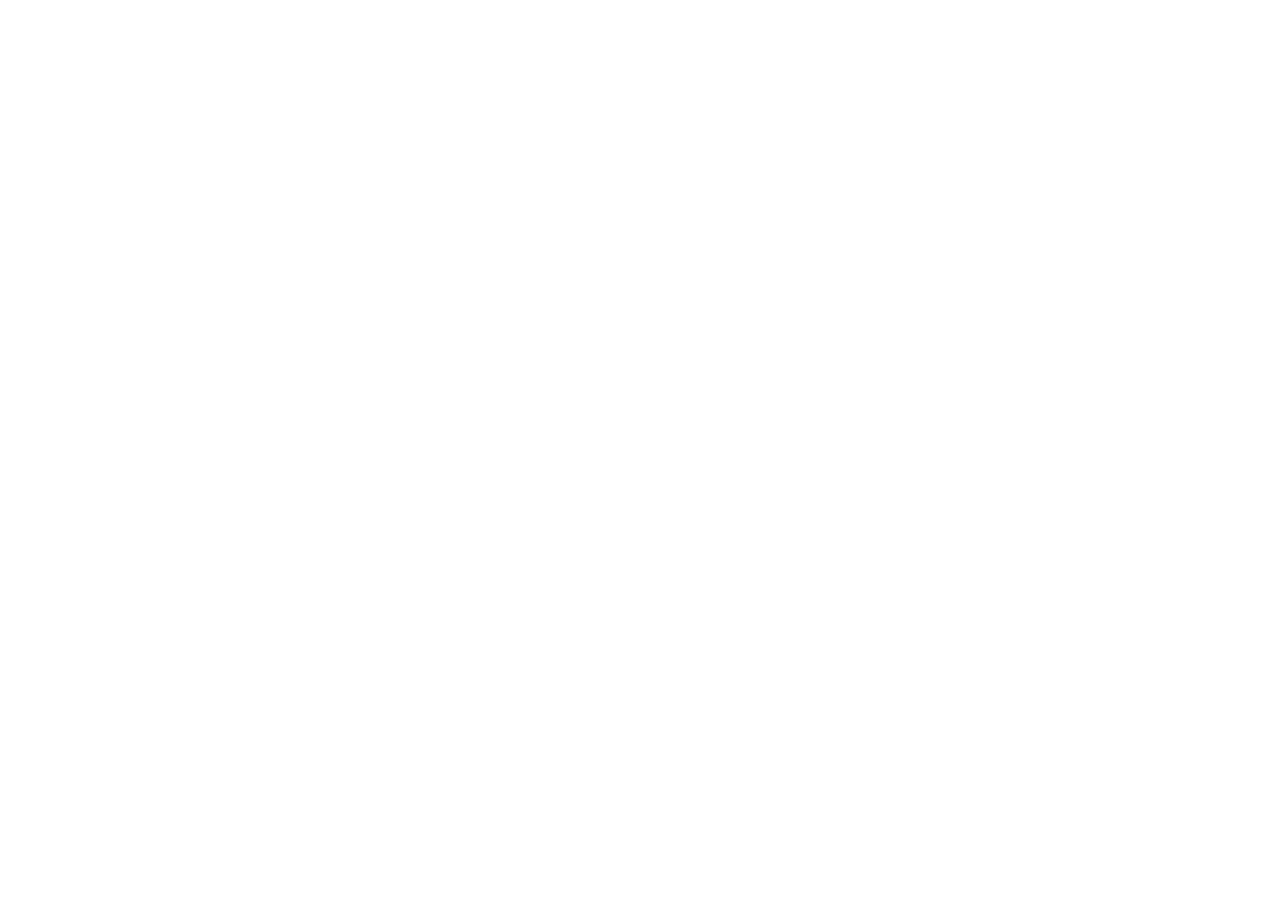
==== index.html @ d0c345a9 "day 3" ====
<!DOCTYPE html>
<html lang="en">
<head>
    <meta charset="UTF-8">
    <meta http-equiv="X-UA-Compatible" content="IE=edge">
    <meta name="viewport" content="width=device-width, initial-scale=1.0">
    <title> Perla and Jamari's final project</title>
</head>
<body>
    
</body>
</html>
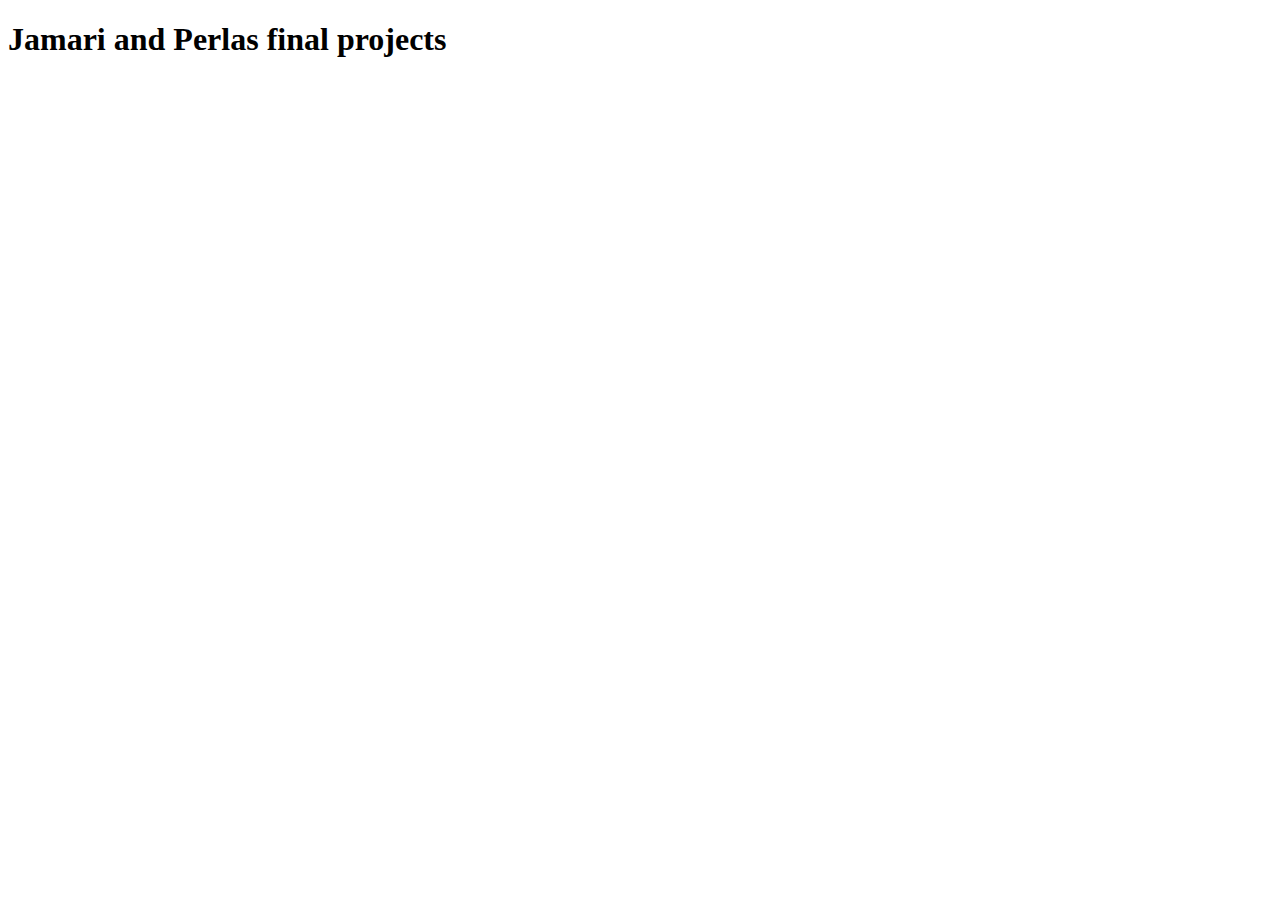
==== commit a3737272: "day 3" ====
--- a/index.html
+++ b/index.html
@@ -7,6 +7,6 @@
     <title> Perla and Jamari's final project</title>
 </head>
 <body>
-    
+   <h1> Jamari and Perlas final projects</h1> 
 </body>
 </html>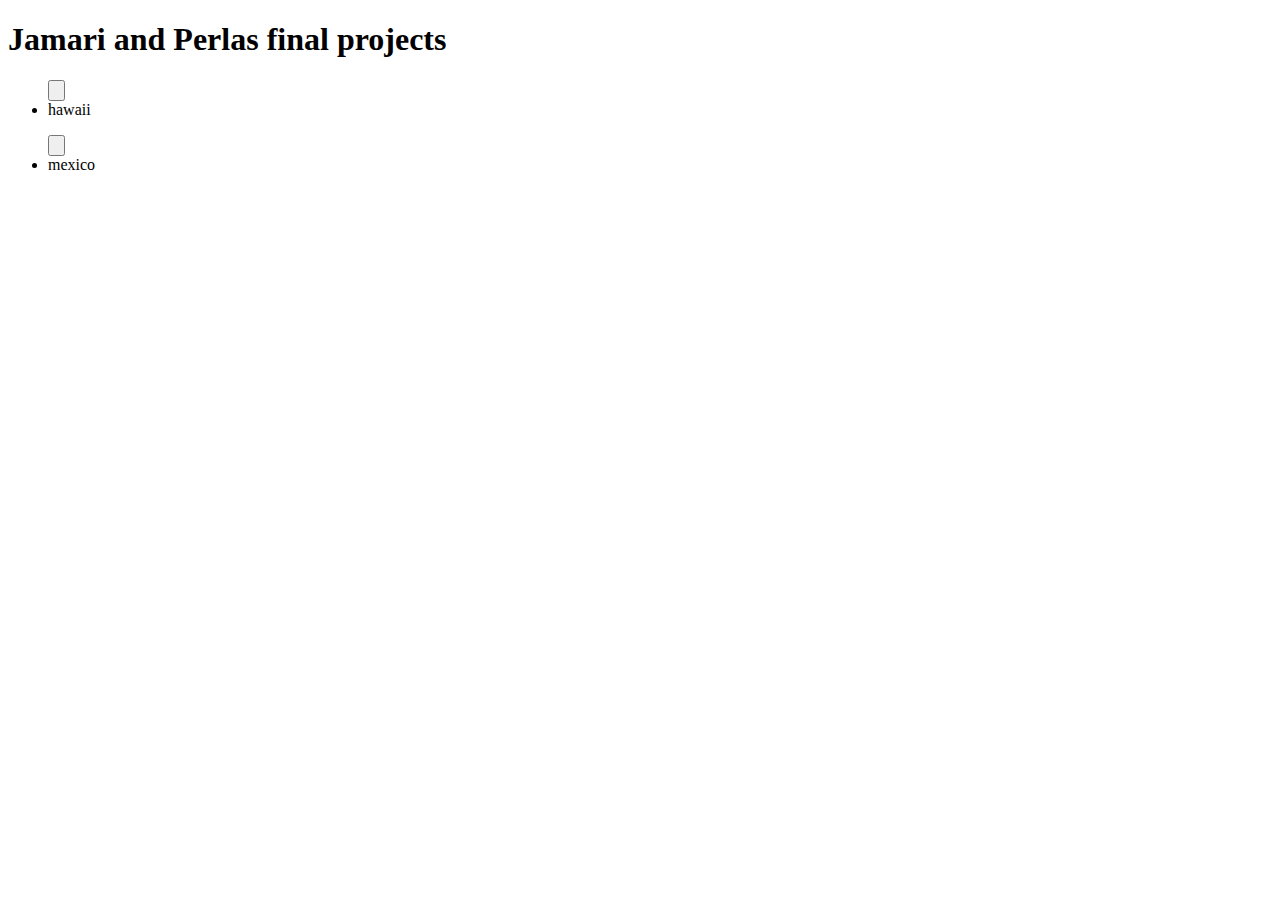
==== commit adce8dd1: "´added´" ====
--- a/index.html
+++ b/index.html
@@ -4,9 +4,23 @@
     <meta charset="UTF-8">
     <meta http-equiv="X-UA-Compatible" content="IE=edge">
     <meta name="viewport" content="width=device-width, initial-scale=1.0">
+    <link rel="stylesheet" href="style.css">
     <title> Perla and Jamari's final project</title>
 </head>
 <body>
    <h1> Jamari and Perlas final projects</h1> 
+   <section id="function">
+    <ul id="cat">
+
+  <button id="click-hawaii"> <img src="https://cdn.aarp.net/content/dam/aarp/travel/Domestic/2021/12/1140-oahu-hero.jpg" alt="">
+   </button>
+  <li>hawaii</li>
+</ul>
+<ul id="mexico">
+    <button id="mexico"><img src="https://i.natgeofe.com/n/6c02ad5a-977b-4f12-b9c0-02ffb0736e07/metropolitan-cathedral-zocalo-mexico-city_2x1.JPG" alt="">
+    </button>
+    <li>mexico</li>
+  </ul>
+</section>
 </body>
 </html>--- a/style.css
+++ b/style.css
@@ -0,0 +1,8 @@
+main{
+    background-color: brown;
+}
+img{
+    height: 100px;
+    margin-left: 1px;
+    margin-top: 1px;
+}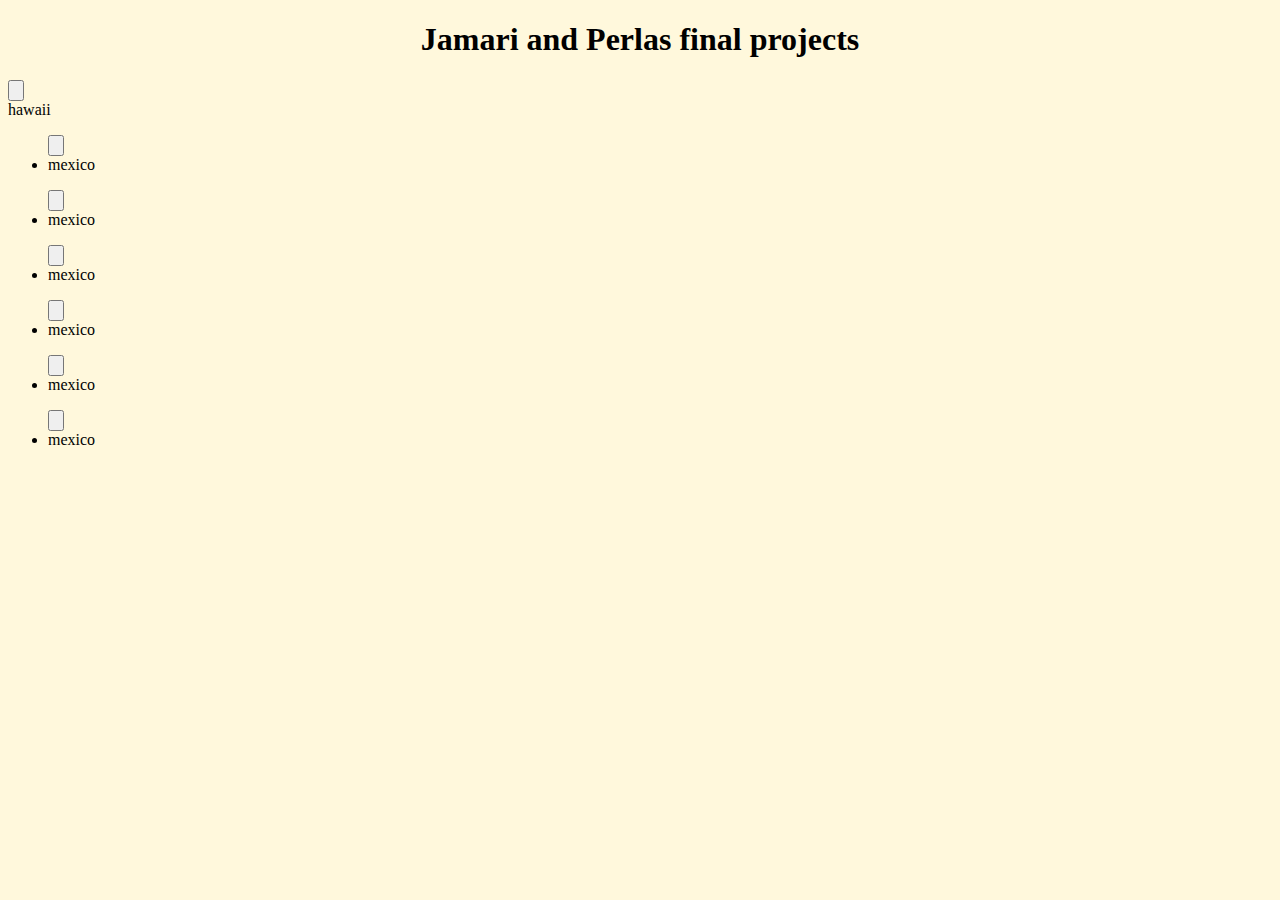
==== commit 49bb6e8f: "´added´" ====
--- a/index.html
+++ b/index.html
@@ -9,8 +9,6 @@
 </head>
 <body>
    <h1> Jamari and Perlas final projects</h1> 
-   <section id="function">
-    <ul id="cat">
 
   <button id="click-hawaii"> <img src="https://cdn.aarp.net/content/dam/aarp/travel/Domestic/2021/12/1140-oahu-hero.jpg" alt="">
    </button>
@@ -21,6 +19,32 @@
     </button>
     <li>mexico</li>
   </ul>
+  <ul id="mexico">
+    <button id="mexico"><img src="https://i.natgeofe.com/n/6c02ad5a-977b-4f12-b9c0-02ffb0736e07/metropolitan-cathedral-zocalo-mexico-city_2x1.JPG" alt="">
+    </button>
+    <li>mexico</li>
+  </ul>
+  <ul id="mexico">
+    <button id="mexico"><img src="https://i.natgeofe.com/n/6c02ad5a-977b-4f12-b9c0-02ffb0736e07/metropolitan-cathedral-zocalo-mexico-city_2x1.JPG" alt="">
+    </button>
+    <li>mexico</li>
+  </ul>
+  <ul id="mexico">
+    <button id="mexico"><img src="https://i.natgeofe.com/n/6c02ad5a-977b-4f12-b9c0-02ffb0736e07/metropolitan-cathedral-zocalo-mexico-city_2x1.JPG" alt="">
+    </button>
+    <li>mexico</li>
+  </ul>
+  <ul id="mexico">
+    <button id="mexico"><img src="https://i.natgeofe.com/n/6c02ad5a-977b-4f12-b9c0-02ffb0736e07/metropolitan-cathedral-zocalo-mexico-city_2x1.JPG" alt="">
+    </button>
+    <li>mexico</li>
+  </ul>
+  <ul id="mexico">
+    <button id="mexico"><img src="https://i.natgeofe.com/n/6c02ad5a-977b-4f12-b9c0-02ffb0736e07/metropolitan-cathedral-zocalo-mexico-city_2x1.JPG" alt="">
+    </button>
+    <li>mexico</li>
+  </ul>
 </section>
 </body>
+<script src="script.js"></script>
 </html>--- a/style.css
+++ b/style.css
@@ -1,8 +1,10 @@
-main{
-    background-color: brown;
+body{
+    background-color: cornsilk;
 }
 img{
-    height: 100px;
-    margin-left: 1px;
-    margin-top: 1px;
-}+    height: 10px;
+}
+h1{
+    font-family: Georgia, 'Times New Roman', Times, serif;
+    text-align: center;
+}
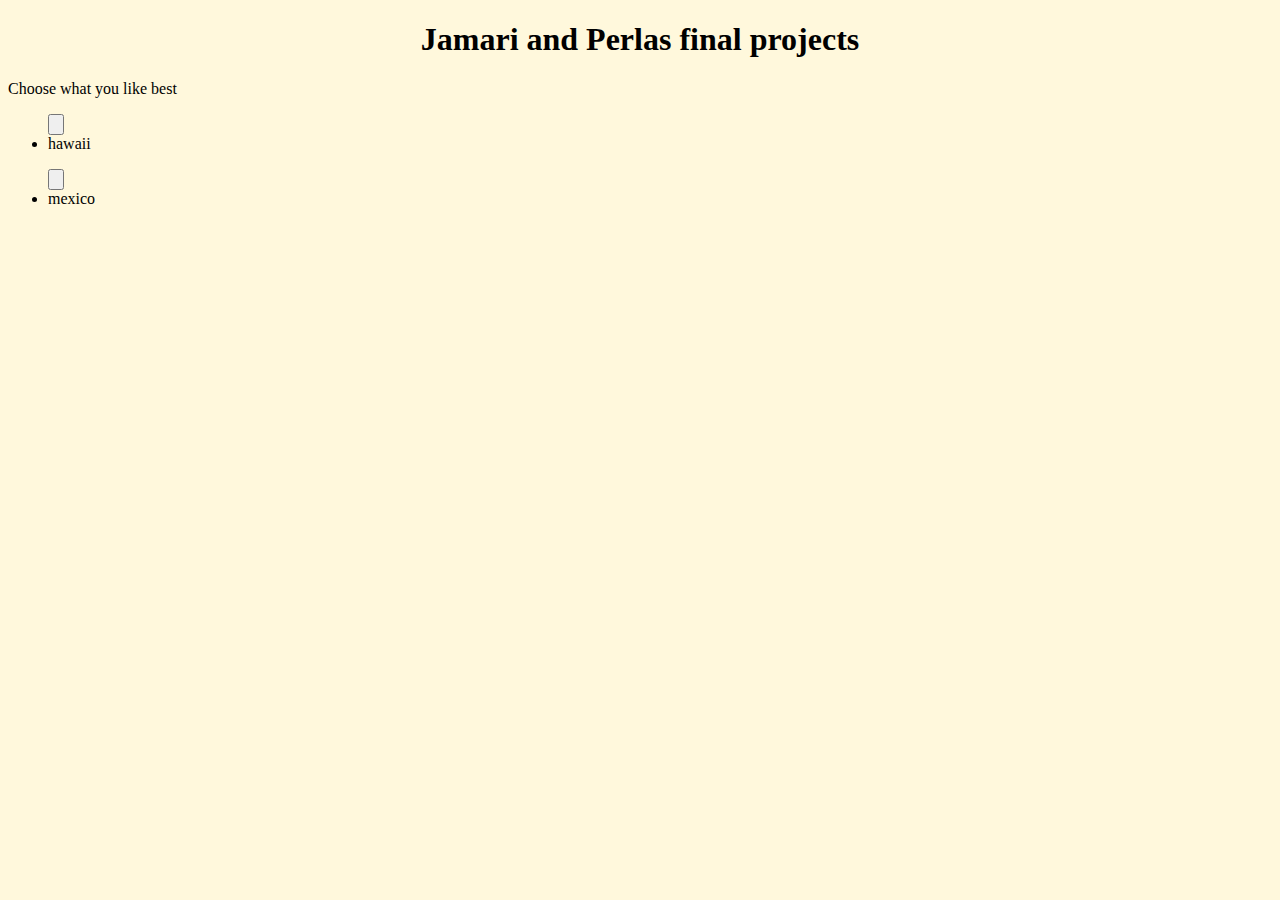
==== commit c3d4dd29: "Jamari added" ====
--- a/index.html
+++ b/index.html
@@ -6,11 +6,16 @@
     <meta name="viewport" content="width=device-width, initial-scale=1.0">
     <link rel="stylesheet" href="style.css">
     <title> Perla and Jamari's final project</title>
+    <link rel="stylesheet" href="style.css">
 </head>
 <body>
    <h1> Jamari and Perlas final projects</h1> 
 
-  <button id="click-hawaii"> <img src="https://cdn.aarp.net/content/dam/aarp/travel/Domestic/2021/12/1140-oahu-hero.jpg" alt="">
+  <p> Choose what you like best </p>
+
+   <section id="function">
+    <ul id="cat">
+      <button id="click-hawaii"> <img src="https://cdn.aarp.net/content/dam/aarp/travel/Domestic/2021/12/1140-oahu-hero.jpg" alt="">
    </button>
   <li>hawaii</li>
 </ul>
@@ -19,32 +24,7 @@
     </button>
     <li>mexico</li>
   </ul>
-  <ul id="mexico">
-    <button id="mexico"><img src="https://i.natgeofe.com/n/6c02ad5a-977b-4f12-b9c0-02ffb0736e07/metropolitan-cathedral-zocalo-mexico-city_2x1.JPG" alt="">
-    </button>
-    <li>mexico</li>
-  </ul>
-  <ul id="mexico">
-    <button id="mexico"><img src="https://i.natgeofe.com/n/6c02ad5a-977b-4f12-b9c0-02ffb0736e07/metropolitan-cathedral-zocalo-mexico-city_2x1.JPG" alt="">
-    </button>
-    <li>mexico</li>
-  </ul>
-  <ul id="mexico">
-    <button id="mexico"><img src="https://i.natgeofe.com/n/6c02ad5a-977b-4f12-b9c0-02ffb0736e07/metropolitan-cathedral-zocalo-mexico-city_2x1.JPG" alt="">
-    </button>
-    <li>mexico</li>
-  </ul>
-  <ul id="mexico">
-    <button id="mexico"><img src="https://i.natgeofe.com/n/6c02ad5a-977b-4f12-b9c0-02ffb0736e07/metropolitan-cathedral-zocalo-mexico-city_2x1.JPG" alt="">
-    </button>
-    <li>mexico</li>
-  </ul>
-  <ul id="mexico">
-    <button id="mexico"><img src="https://i.natgeofe.com/n/6c02ad5a-977b-4f12-b9c0-02ffb0736e07/metropolitan-cathedral-zocalo-mexico-city_2x1.JPG" alt="">
-    </button>
-    <li>mexico</li>
-  </ul>
 </section>
 </body>
-<script src="script.js"></script>
+<script src="script.jss"></script>
 </html>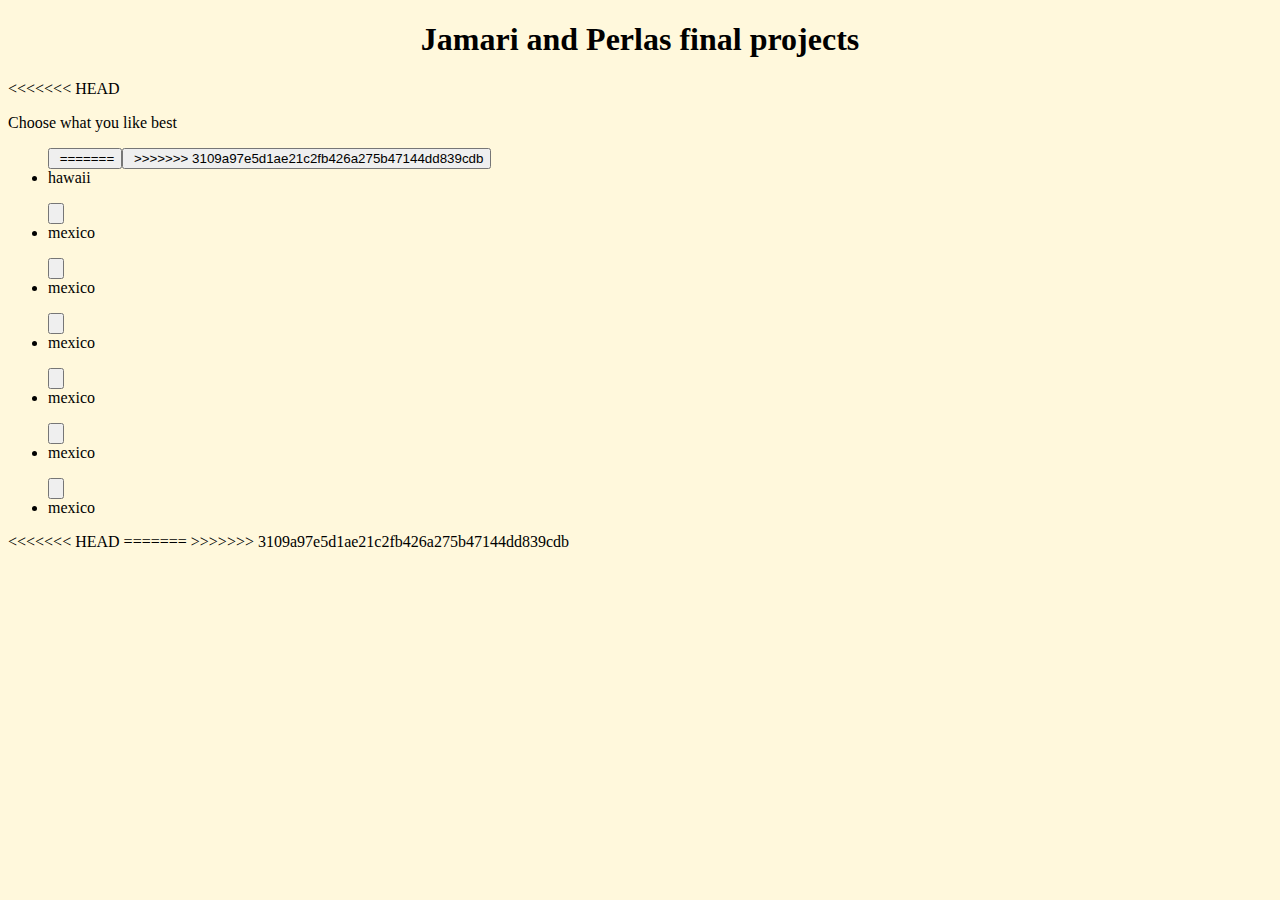
==== commit 22991481: "have to commit" ====
--- a/index.html
+++ b/index.html
@@ -11,11 +11,15 @@
 <body>
    <h1> Jamari and Perlas final projects</h1> 
 
+<<<<<<< HEAD
   <p> Choose what you like best </p>
 
    <section id="function">
     <ul id="cat">
       <button id="click-hawaii"> <img src="https://cdn.aarp.net/content/dam/aarp/travel/Domestic/2021/12/1140-oahu-hero.jpg" alt="">
+=======
+  <button id="click-hawaii"> <img src="https://cdn.aarp.net/content/dam/aarp/travel/Domestic/2021/12/1140-oahu-hero.jpg" alt="">
+>>>>>>> 3109a97e5d1ae21c2fb426a275b47144dd839cdb
    </button>
   <li>hawaii</li>
 </ul>
@@ -24,7 +28,36 @@
     </button>
     <li>mexico</li>
   </ul>
+  <ul id="mexico">
+    <button id="mexico"><img src="https://i.natgeofe.com/n/6c02ad5a-977b-4f12-b9c0-02ffb0736e07/metropolitan-cathedral-zocalo-mexico-city_2x1.JPG" alt="">
+    </button>
+    <li>mexico</li>
+  </ul>
+  <ul id="mexico">
+    <button id="mexico"><img src="https://i.natgeofe.com/n/6c02ad5a-977b-4f12-b9c0-02ffb0736e07/metropolitan-cathedral-zocalo-mexico-city_2x1.JPG" alt="">
+    </button>
+    <li>mexico</li>
+  </ul>
+  <ul id="mexico">
+    <button id="mexico"><img src="https://i.natgeofe.com/n/6c02ad5a-977b-4f12-b9c0-02ffb0736e07/metropolitan-cathedral-zocalo-mexico-city_2x1.JPG" alt="">
+    </button>
+    <li>mexico</li>
+  </ul>
+  <ul id="mexico">
+    <button id="mexico"><img src="https://i.natgeofe.com/n/6c02ad5a-977b-4f12-b9c0-02ffb0736e07/metropolitan-cathedral-zocalo-mexico-city_2x1.JPG" alt="">
+    </button>
+    <li>mexico</li>
+  </ul>
+  <ul id="mexico">
+    <button id="mexico"><img src="https://i.natgeofe.com/n/6c02ad5a-977b-4f12-b9c0-02ffb0736e07/metropolitan-cathedral-zocalo-mexico-city_2x1.JPG" alt="">
+    </button>
+    <li>mexico</li>
+  </ul>
 </section>
 </body>
+<<<<<<< HEAD
 <script src="script.jss"></script>
+=======
+<script src="script.js"></script>
+>>>>>>> 3109a97e5d1ae21c2fb426a275b47144dd839cdb
 </html>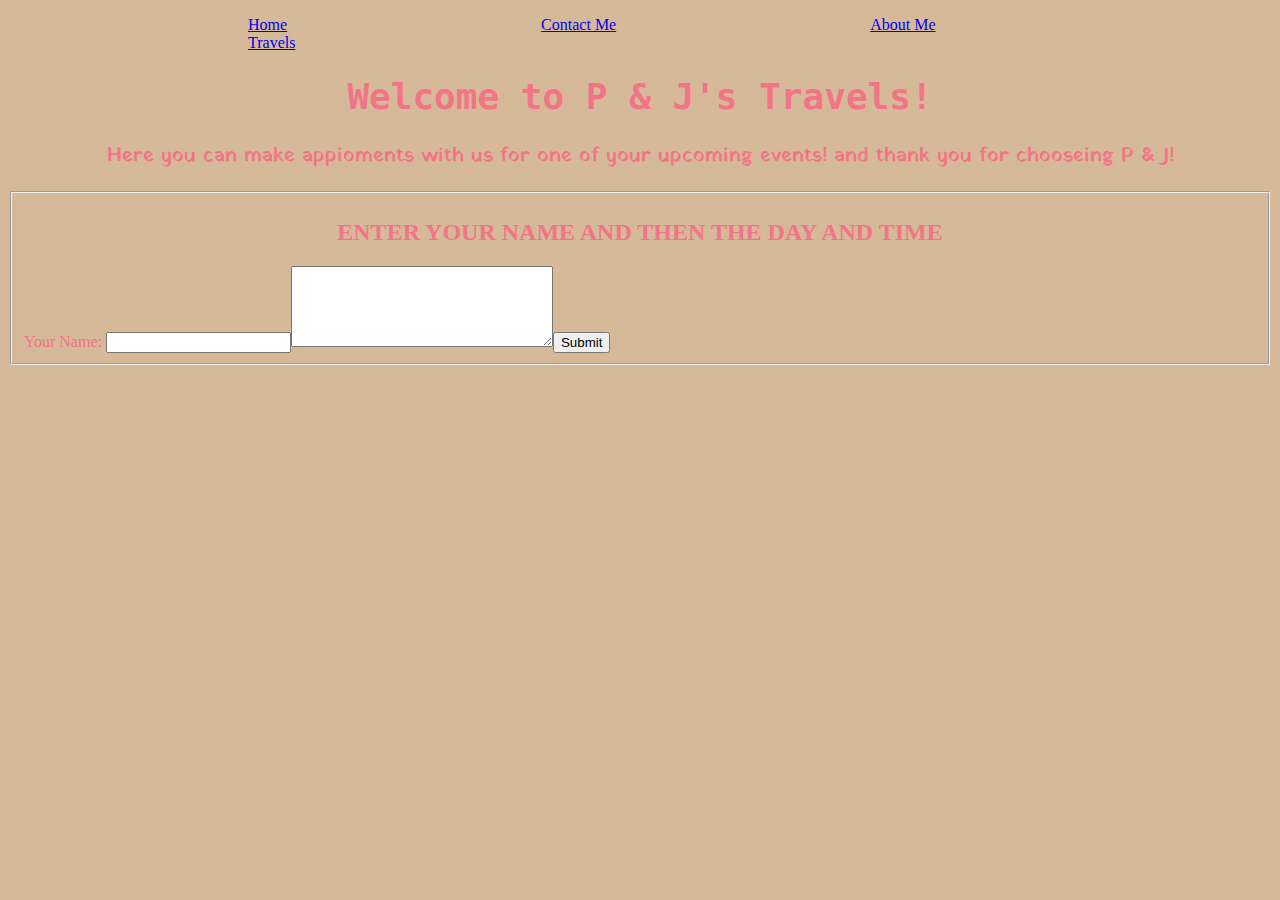
==== commit 1baaa1ed: "Merge pull request #7 from Jamaril24/jamaribranch" ====
--- a/index.html
+++ b/index.html
@@ -1,63 +1,44 @@
 <!DOCTYPE html>
 <html lang="en">
-<head>
-    <meta charset="UTF-8">
-    <meta http-equiv="X-UA-Compatible" content="IE=edge">
-    <meta name="viewport" content="width=device-width, initial-scale=1.0">
-    <link rel="stylesheet" href="style.css">
-    <title> Perla and Jamari's final project</title>
-    <link rel="stylesheet" href="style.css">
-</head>
-<body>
-   <h1> Jamari and Perlas final projects</h1> 
-
-<<<<<<< HEAD
-  <p> Choose what you like best </p>
-
-   <section id="function">
-    <ul id="cat">
-      <button id="click-hawaii"> <img src="https://cdn.aarp.net/content/dam/aarp/travel/Domestic/2021/12/1140-oahu-hero.jpg" alt="">
-=======
-  <button id="click-hawaii"> <img src="https://cdn.aarp.net/content/dam/aarp/travel/Domestic/2021/12/1140-oahu-hero.jpg" alt="">
->>>>>>> 3109a97e5d1ae21c2fb426a275b47144dd839cdb
-   </button>
-  <li>hawaii</li>
-</ul>
-<ul id="mexico">
-    <button id="mexico"><img src="https://i.natgeofe.com/n/6c02ad5a-977b-4f12-b9c0-02ffb0736e07/metropolitan-cathedral-zocalo-mexico-city_2x1.JPG" alt="">
-    </button>
-    <li>mexico</li>
-  </ul>
-  <ul id="mexico">
-    <button id="mexico"><img src="https://i.natgeofe.com/n/6c02ad5a-977b-4f12-b9c0-02ffb0736e07/metropolitan-cathedral-zocalo-mexico-city_2x1.JPG" alt="">
-    </button>
-    <li>mexico</li>
-  </ul>
-  <ul id="mexico">
-    <button id="mexico"><img src="https://i.natgeofe.com/n/6c02ad5a-977b-4f12-b9c0-02ffb0736e07/metropolitan-cathedral-zocalo-mexico-city_2x1.JPG" alt="">
-    </button>
-    <li>mexico</li>
-  </ul>
-  <ul id="mexico">
-    <button id="mexico"><img src="https://i.natgeofe.com/n/6c02ad5a-977b-4f12-b9c0-02ffb0736e07/metropolitan-cathedral-zocalo-mexico-city_2x1.JPG" alt="">
-    </button>
-    <li>mexico</li>
-  </ul>
-  <ul id="mexico">
-    <button id="mexico"><img src="https://i.natgeofe.com/n/6c02ad5a-977b-4f12-b9c0-02ffb0736e07/metropolitan-cathedral-zocalo-mexico-city_2x1.JPG" alt="">
-    </button>
-    <li>mexico</li>
-  </ul>
-  <ul id="mexico">
-    <button id="mexico"><img src="https://i.natgeofe.com/n/6c02ad5a-977b-4f12-b9c0-02ffb0736e07/metropolitan-cathedral-zocalo-mexico-city_2x1.JPG" alt="">
-    </button>
-    <li>mexico</li>
-  </ul>
-</section>
-</body>
-<<<<<<< HEAD
-<script src="script.jss"></script>
-=======
-<script src="script.js"></script>
->>>>>>> 3109a97e5d1ae21c2fb426a275b47144dd839cdb
-</html>+  <head>
+    <meta charset="UTF-8" />
+    <meta name="viewport" content="width=device-width, initial-scale=1.0" />
+    <meta http-equiv="X-UA-Compatible" content="ie=edge" />
+    <title>Static Template</title>
+    <link rel="stylesheet" href="style.css" />
+    <link rel="preconnect" href="https://fonts.gstatic.com" />
+    <link rel="preconnect" href="https://fonts.gstatic.com" />
+    
+    <link
+      href="https://fonts.googleapis.com/css2?family=Pacifico&family=Yatra+One&display=swap"
+      rel="stylesheet"
+    />
+  </head>
+  <body>
+    <nav>
+      <ul>
+        <li><a href="index.html">Home</a></li>
+        <li><a href="contactme.html">Contact Me</a></li>
+        <li><a href="aboutme.html">About Me</a></li>
+        <li><a href="shop.html"> Travels</a></li>
+      </ul>
+    </nav>
+    <h1>
+      Welcome to P & J's Travels!
+    </h1>
+    <p>
+ Here you can make appioments with us for one of your upcoming events! and thank you for chooseing P & J!
+    </p>
+    <form id="Form">
+      <fieldset id="first">
+        <h2>ENTER YOUR NAME AND THEN THE DAY AND TIME</h2>
+      </fieldset>
+    </form>
+    <div id="render">
+    </div>
+  </body>
+  <script src="home.js"></script>
+</html>
+<img
+  src="https://fashionmagazine.com/wp-content/uploads/2019/08/iStock-1152133526.jpg"
+  alt=""
--- a/style.css
+++ b/style.css
@@ -1,10 +1,35 @@
-body{
-    background-color: cornsilk;
-}
-img{
-    height: 10px;
-}
-h1{
-    font-family: Georgia, 'Times New Roman', Times, serif;
+body {
+    background-color: rgb(214, 185, 152);
+    color: rgb(243, 116, 135);
+  }
+  h1 {
+    font-family: Yatra One;
+  
+  }
+  p {
+    font-family: Yatra One;
+    font-size: 20px;
+  }
+  h1 {
+    font-size: 36px;
+    font-family: "Syne Mono", monospace;
     text-align: center;
-}
+  }
+  img {
+    margin: auto;
+    display: block;
+height: 90px;
+  }
+  h2 {
+    text-align: center;
+  }
+  p {
+    text-align: center;7
+  }
+  nav ul li{
+  display: inline;
+  }
+  li{
+    padding: 50px;
+    margin-left: 150px;
+  }
